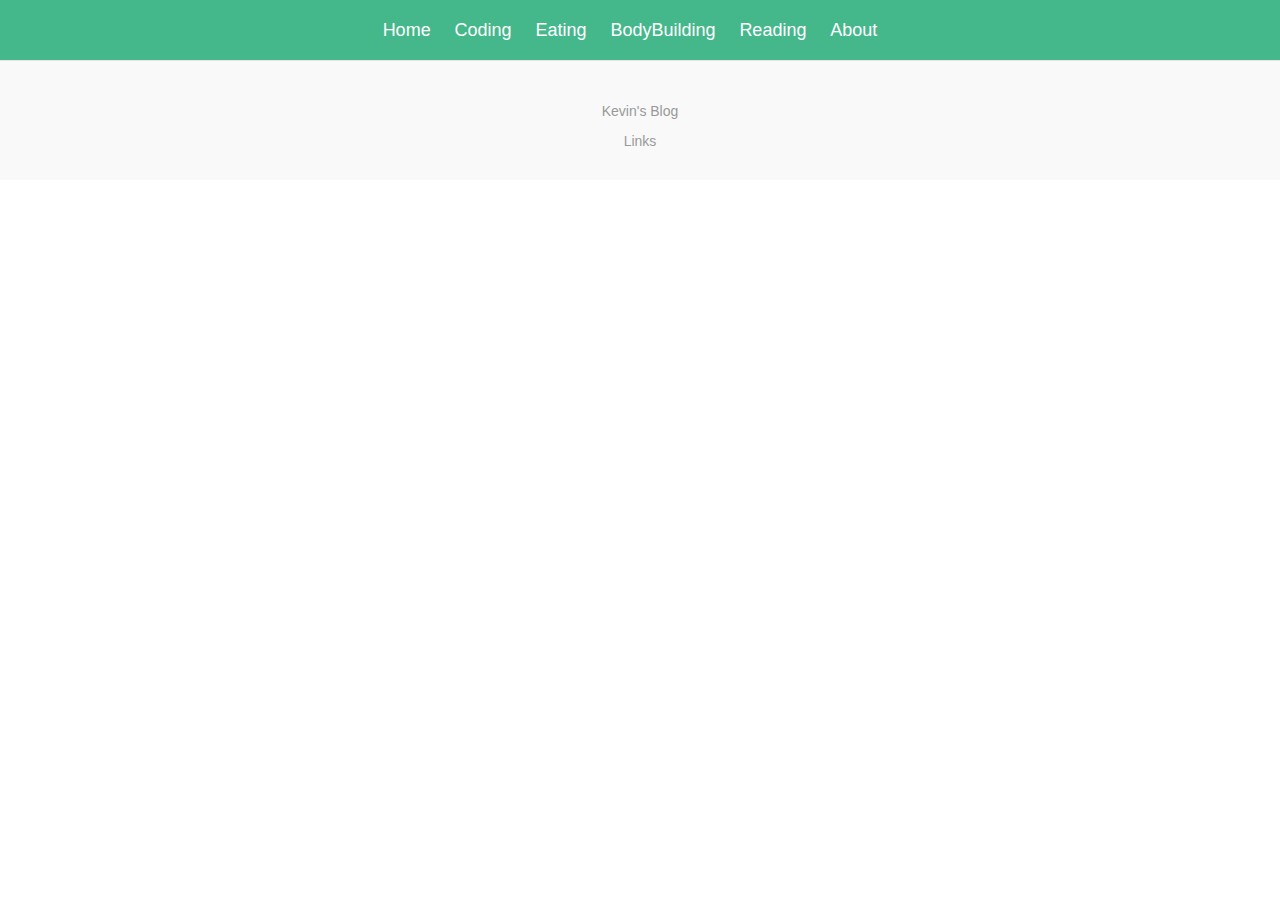
==== index.html @ 9db9532c "博客，第一次提交" ====
<!DOCTYPE html>
<html>
<head>
<link rel="stylesheet" href="public/css/bootstrap.css">
<link rel="stylesheet" href="public/css/blog.css">
<script src="public/js/jquery.js"></script>
<script src="public/js/bootstrap.js"></script>
</head>
<body>
<div id="header">
	<a href="/">Home</a>
	<a href="/">Coding</a>
	<a href="/">Eating</a>
	<a href="/">BodyBuilding</a>
	<a href="/">Reading</a>
	<a href="/">About</a>
</div>
<div class="main">
</div>
<div id="footer">
	<p>Kevin's Blog</p>
	<p>Links</p>
</div>
</body>
</html>
---- public/css/blog.css ----
#header{
height: 60px;
line-height:60px;
text-align: center;
background:#44B78B;
color:white;
}
#header a{
color:white;
font-size:18px;
padding-right:20px;
}
#footer{
height:120px;
color:#999;
background-color:#f9f9f9;
text-align:center;
padding:40px 0;
border-top:1px solid #e5e5e5;
}
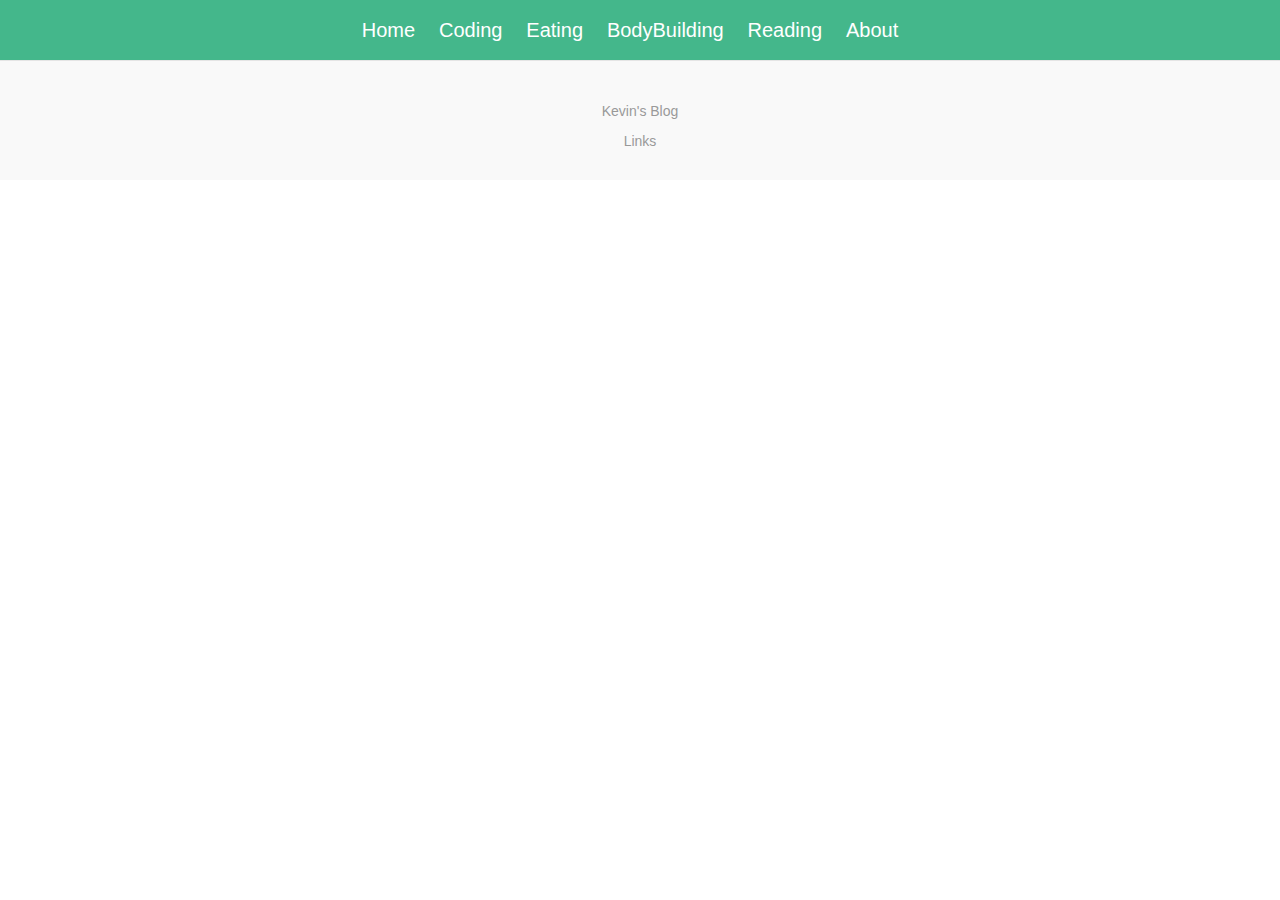
==== commit b1c78dc4: "add some navigation sites in nav.html" ====
--- a/index.html
+++ b/index.html
@@ -1,10 +1,12 @@
 <!DOCTYPE html>
 <html>
 <head>
-<link rel="stylesheet" href="public/css/bootstrap.css">
-<link rel="stylesheet" href="public/css/blog.css">
-<script src="public/js/jquery.js"></script>
-<script src="public/js/bootstrap.js"></script>
+    <meta charset="UTF-8">
+    <title>Home</title>
+    <link rel="stylesheet" href="public/css/bootstrap.css">
+    <link rel="stylesheet" href="public/css/blog.css">
+    <script src="public/js/jquery.js"></script>
+    <script src="public/js/bootstrap.js"></script>
 </head>
 <body>
 <div id="header">
--- a/public/css/blog.css
+++ b/public/css/blog.css
@@ -7,7 +7,7 @@
 }
 #header a{
 color:white;
-font-size:18px;
+font-size:20px;
 padding-right:20px;
 }
 #footer{
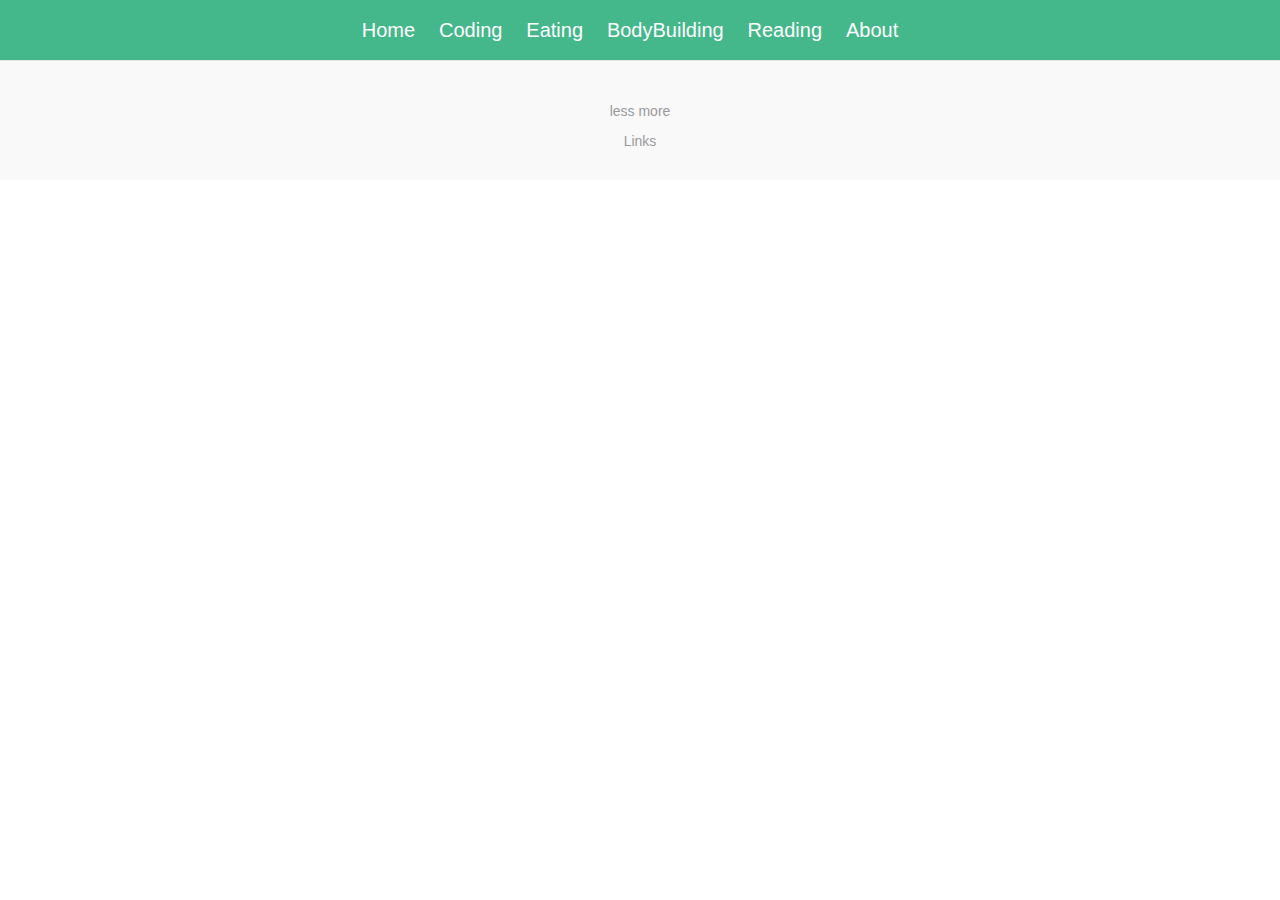
==== commit a5e34041: "add navigation websites and a download page:download.html" ====
--- a/index.html
+++ b/index.html
@@ -20,7 +20,7 @@
 <div class="main">
 </div>
 <div id="footer">
-	<p>Kevin's Blog</p>
+	<p>less more</p>
 	<p>Links</p>
 </div>
 </body>
